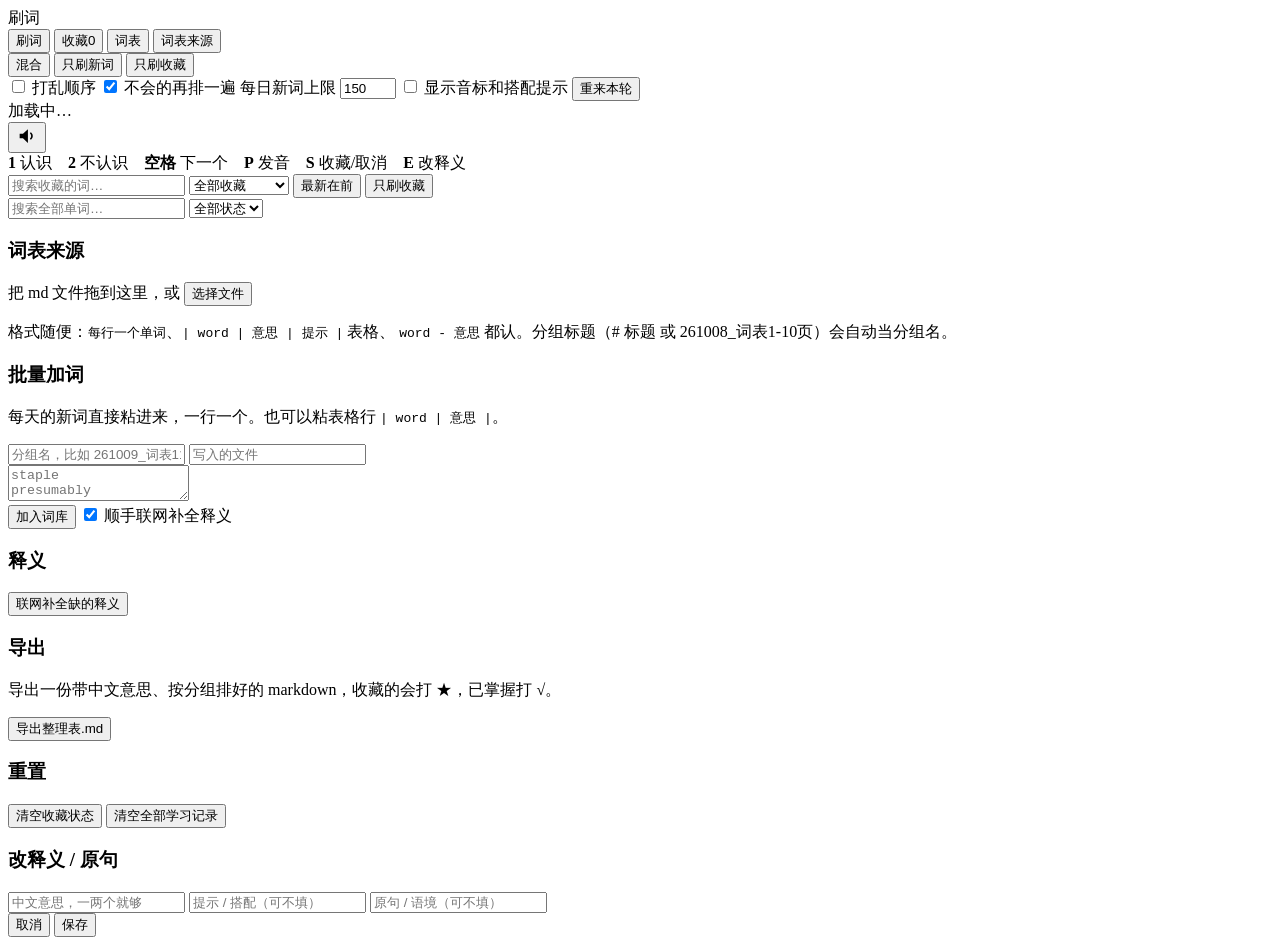
==== web/index.html @ 2f1f0487 "刷词：自建生词本，联网补释义，本地间隔复习 做阅读时遇到不会的词，粘进去自动补中文释义，按间隔反复刷到记住为止。 零第三方依赖，数据全在本地 data/ 目录。" ====
<!DOCTYPE html>
<html lang="zh-CN">
<head>
<meta charset="utf-8">
<meta name="viewport" content="width=device-width,initial-scale=1">
<title>刷词</title>
<link rel="stylesheet" href="/style.css">
</head>
<body>

<header class="top">
  <div class="brand">刷词</div>
  <nav class="tabs">
    <button class="tab on" data-view="drill">刷词</button>
    <button class="tab" data-view="fav">收藏<span class="badge" id="badgeFav">0</span></button>
    <button class="tab" data-view="all">词表</button>
    <button class="tab" data-view="src">词表来源</button>
  </nav>
  <div class="today" id="topInfo"></div>
</header>

<div class="warn" id="warnBar"></div>

<main>
  <!-- 刷词 -->
  <section class="view on" id="view-drill">
    <div class="bar">
      <div class="seg" id="modeSeg">
        <button class="on" data-mode="mix">混合</button>
        <button data-mode="new">只刷新词</button>
        <button data-mode="fav">只刷收藏</button>
      </div>
      <label class="chk"><input type="checkbox" id="optShuffle"> 打乱顺序</label>
      <label class="chk"><input type="checkbox" id="optRequeue" checked> 不会的再排一遍</label>
      <label class="chk">每日新词上限
        <input type="number" id="optDaily" min="10" max="500" step="10" value="150" class="num">
      </label>
      <label class="chk"><input type="checkbox" id="optHints"> 显示音标和搭配提示</label>
      <span class="spacer"></span>
      <span class="count" id="drillCount"></span>
      <button class="mini" id="btnRestart">重来本轮</button>
    </div>

    <div class="pbar"><i id="pbarFill"></i></div>

    <div class="card" id="card">
      <div class="wordrow">
        <div class="word" id="word">加载中…</div>
        <button class="spk" id="btnSay" title="发音（P）" aria-label="发音">
          <svg viewBox="0 0 24 24" width="22" height="22" aria-hidden="true">
            <path d="M4 9.5v5h3.6L13 19.5v-15L7.6 9.5H4z" fill="currentColor"/>
            <path d="M16.2 9a4.2 4.2 0 0 1 0 6" fill="none" stroke="currentColor"
                  stroke-width="1.8" stroke-linecap="round"/>
          </svg>
        </button>
      </div>
      <div class="ph" id="ph"></div>
      <div class="mean" id="mean" hidden></div>
      <div class="tip" id="tip" hidden></div>
      <div class="ctx" id="ctx" hidden></div>
    </div>

    <div class="acts" id="acts"></div>
    <div class="kb">
      <b>1</b> 认识　<b>2</b> 不认识　<b>空格</b> 下一个　<b>P</b> 发音　<b>S</b> 收藏/取消　<b>E</b> 改释义
    </div>
  </section>

  <!-- 收藏 -->
  <section class="view" id="view-fav">
    <div class="bar">
      <input class="search" id="favSearch" placeholder="搜索收藏的词…">
      <select id="favScope">
        <option value="all">全部收藏</option>
        <option value="today">只看今天收藏</option>
      </select>
      <button class="mini" id="favSort">最新在前</button>
      <span class="spacer"></span>
      <span class="count" id="favCount"></span>
      <button class="mini" id="btnFavDrill">只刷收藏</button>
    </div>
    <div class="list" id="favList"></div>
  </section>

  <!-- 词表 -->
  <section class="view" id="view-all">
    <div class="bar">
      <input class="search" id="allSearch" placeholder="搜索全部单词…">
      <select id="allFilter">
        <option value="">全部状态</option>
        <option value="new">没学过</option>
        <option value="fav">收藏中</option>
        <option value="done">已掌握</option>
        <option value="missing">缺释义</option>
      </select>
      <span class="spacer"></span>
      <span class="count" id="allCount"></span>
    </div>
    <div class="list" id="allList"></div>
  </section>

  <!-- 来源 -->
  <section class="view" id="view-src">
    <div class="panel">
      <h3>词表来源</h3>
      <div id="srcList"></div>
      <div class="drop" id="drop">
        把 md 文件拖到这里，或 <button class="link" id="btnPick">选择文件</button>
        <input type="file" id="filePick" accept=".md,.txt,.markdown" hidden multiple>
      </div>
      <p class="hint">格式随便：<code>每行一个单词</code>、<code>| word | 意思 | 提示 |</code> 表格、
        <code>word - 意思</code> 都认。分组标题（# 标题 或 261008_词表1-10页）会自动当分组名。</p>
    </div>

    <div class="panel">
      <h3>批量加词</h3>
      <p class="hint">每天的新词直接粘进来，一行一个。也可以粘表格行 <code>| word | 意思 |</code>。</p>
      <div class="addrow">
        <input class="minput" id="addSection" placeholder="分组名，比如 261009_词表11-20页">
        <input class="minput" id="addTarget" placeholder="写入的文件">
      </div>
      <textarea class="mtext" id="addText"
        placeholder="staple&#10;presumably&#10;appalling&#10;..."></textarea>
      <div class="addrow">
        <button class="btn" id="btnAdd">加入词库</button>
        <label class="chk"><input type="checkbox" id="addFill" checked> 顺手联网补全释义</label>
        <span class="hint" id="addInfo"></span>
      </div>
    </div>

    <div class="panel">
      <h3>释义</h3>
      <p class="hint" id="missingInfo"></p>
      <button class="btn" id="btnFill">联网补全缺的释义</button>
      <span class="hint" id="fillInfo"></span>
    </div>

    <div class="panel">
      <h3>导出</h3>
      <p class="hint">导出一份带中文意思、按分组排好的 markdown，收藏的会打 ★，已掌握打 √。</p>
      <button class="btn" id="btnExport">导出整理表.md</button>
    </div>

    <div class="panel danger">
      <h3>重置</h3>
      <button class="btn ghost" id="btnResetFav">清空收藏状态</button>
      <button class="btn ghost" id="btnResetAll">清空全部学习记录</button>
    </div>
  </section>
</main>

<div class="modal" id="modal">
  <div class="mbox">
    <h3 id="mTitle">改释义 / 原句</h3>
    <div class="mword" id="mWord"></div>
    <input class="minput" id="mInput" placeholder="中文意思，一两个就够">
    <input class="minput" id="mInput2" placeholder="提示 / 搭配（可不填）">
    <input class="minput" id="mInput3" placeholder="原句 / 语境（可不填）">
    <div class="macts">
      <button class="btn ghost" id="mCancel">取消</button>
      <button class="btn" id="mSave">保存</button>
    </div>
  </div>
</div>

<div class="toast" id="toast" hidden></div>

<script src="/app.js"></script>
</body>
</html>
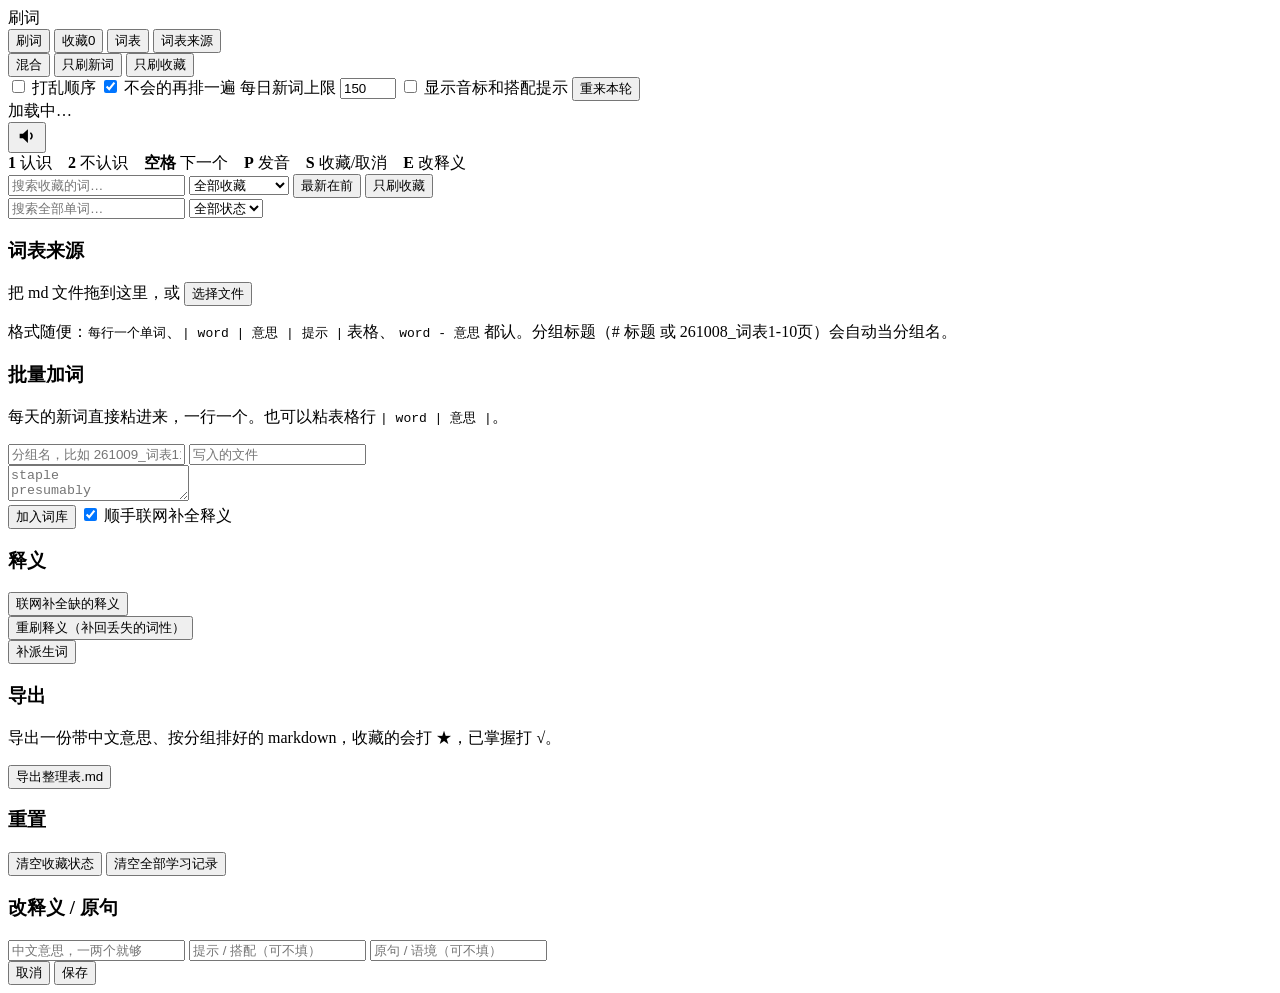
==== commit 30f689c7: "释义按词性给全，卡片加上派生词 多义词的释义以前只剩第一个词性：mortal 只给「终有一死的」， 名词「凡人」没了——阅读里遇到的偏偏常常是后面那些义项。  - 主路从 suggest 换成 jso" ====
--- a/web/index.html
+++ b/web/index.html
@@ -57,6 +57,7 @@
       <div class="ph" id="ph"></div>
       <div class="mean" id="mean" hidden></div>
       <div class="tip" id="tip" hidden></div>
+      <div class="rel" id="rel" hidden></div>
       <div class="ctx" id="ctx" hidden></div>
     </div>
 
@@ -133,6 +134,14 @@
       <p class="hint" id="missingInfo"></p>
       <button class="btn" id="btnFill">联网补全缺的释义</button>
       <span class="hint" id="fillInfo"></span>
+      <div class="row2">
+        <button class="btn ghost" id="btnRefill">重刷释义（补回丢失的词性）</button>
+        <span class="hint" id="refillInfo"></span>
+      </div>
+      <div class="row2">
+        <button class="btn ghost" id="btnFillRel">补派生词</button>
+        <span class="hint" id="fillRelInfo"></span>
+      </div>
     </div>
 
     <div class="panel">
